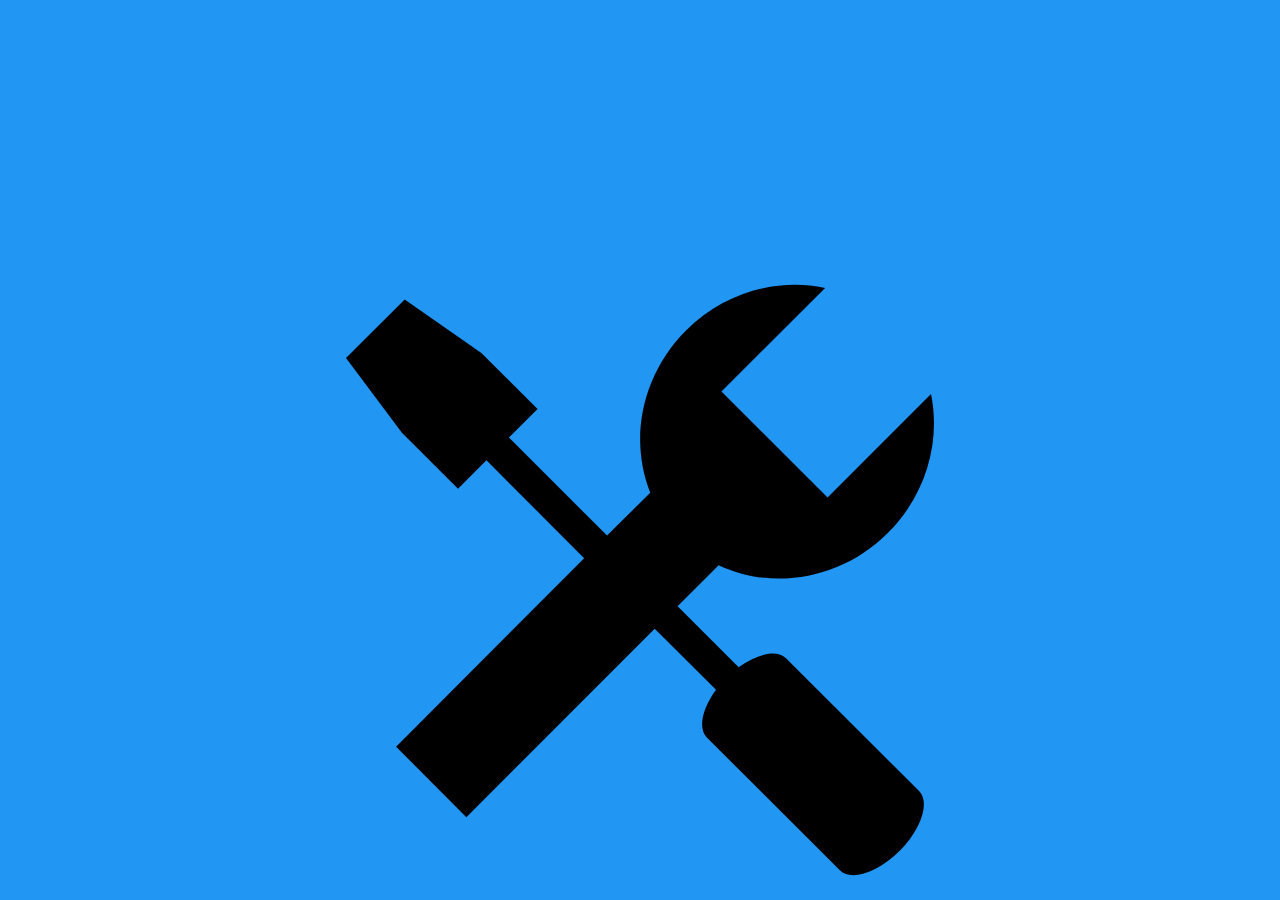
==== index.html @ 52cde38a "Add files via upload" ====
<!DOCTYPE html>
<html lang="zh-cn">
<head>
    <meta charset="UTF-8">
    <meta name="viewport" content="width=device-width, initial-scale=1.0">
    <meta http-equiv="X-UA-Compatible" content="ie=edge">
    <title>Kipicy的小站</title>
    <link rel="stylesheet" href="css/main.css">
    <script src="js/jquery-3.3.1.min.js"></script>
    <script src="js/vue.js"></script>
    <script src="js/config.js"></script>
</head>
<body sid="index">
    <iframe id="holdupifr"></iframe>
    
    <script src="js/main.js"></script>
</body>
</html>
---- css/main.css ----
html{
    width: 100%;height: 100%;
    font-family: Arial,Verdana,Tahoma,sans-serif,Helvetica;
    font-weight: 400;
    font-style: normal
}
body{
    width: 100%;height: 100%;
    margin: 0;
}

iframe{
    background-color: #424242;
}

iframe#holdupifr{
    width: 100%;height: 100%;
    position: fixed;top: 0;left: 0;
    z-index: 999999999;
    border: none;
    display: none;
}
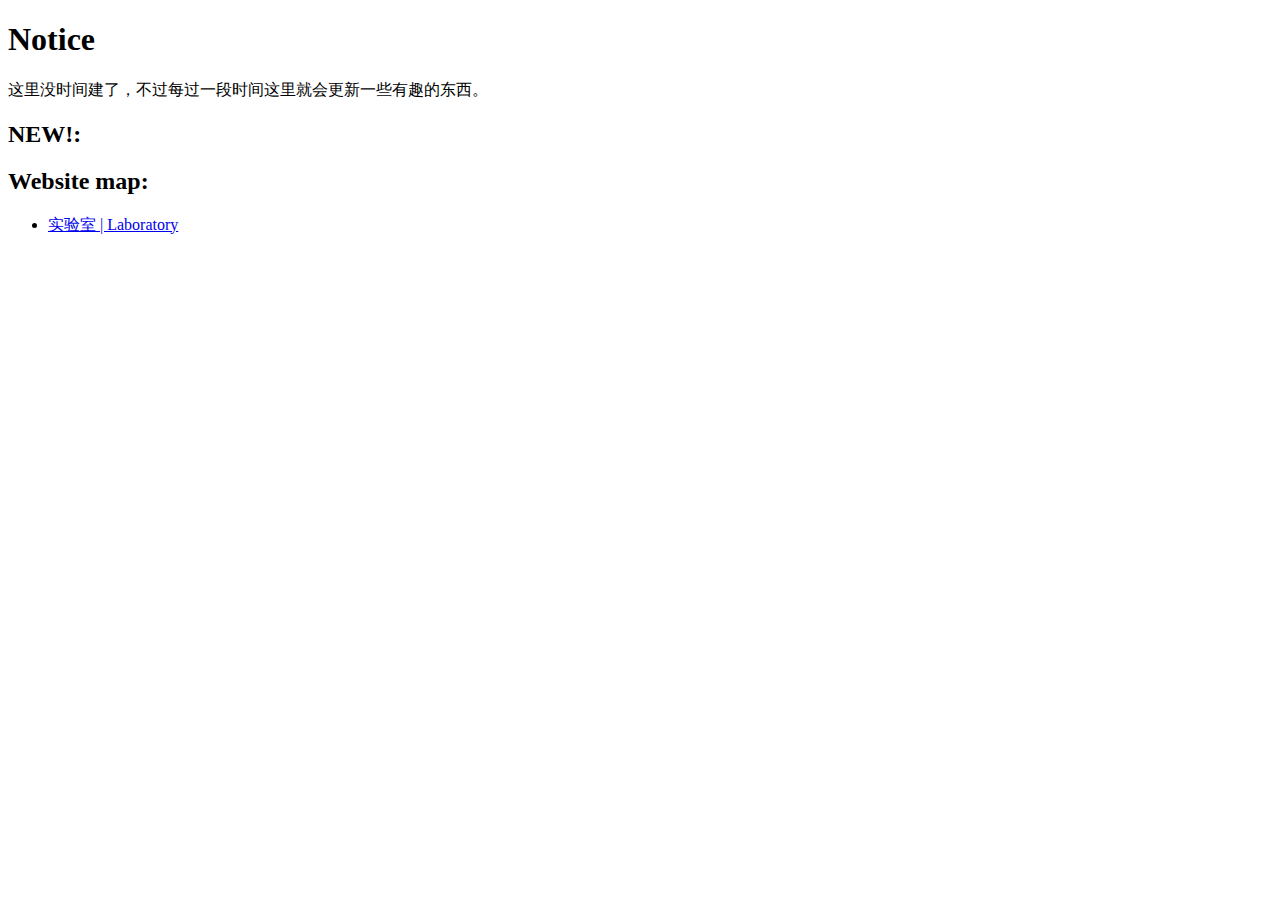
==== commit d16bb023: "Add files via upload" ====
--- a/index.html
+++ b/index.html
@@ -1,18 +1,22 @@
 <!DOCTYPE html>
-<html lang="zh-cn">
+<html lang="zh">
 <head>
     <meta charset="UTF-8">
     <meta name="viewport" content="width=device-width, initial-scale=1.0">
     <meta http-equiv="X-UA-Compatible" content="ie=edge">
-    <title>Kipicy的小站</title>
-    <link rel="stylesheet" href="css/main.css">
-    <script src="js/jquery-3.3.1.min.js"></script>
-    <script src="js/vue.js"></script>
-    <script src="js/config.js"></script>
+    <title>首页 | Suilta Pico's Website</title>
 </head>
-<body sid="index">
-    <iframe id="holdupifr"></iframe>
-    
+<body>
+    <h1>Notice</h1>
+    <p>这里没时间建了，不过每过一段时间这里就会更新一些有趣的东西。</p>
+    <h2>NEW!:</h2>
+    <ul id="new">
+        
+    </ul>
+    <h2>Website map:</h2>
+    <ul>
+        <li><a href="lab/">实验室 | Laboratory</a></li>
+    </ul>
     <script src="js/main.js"></script>
 </body>
 </html>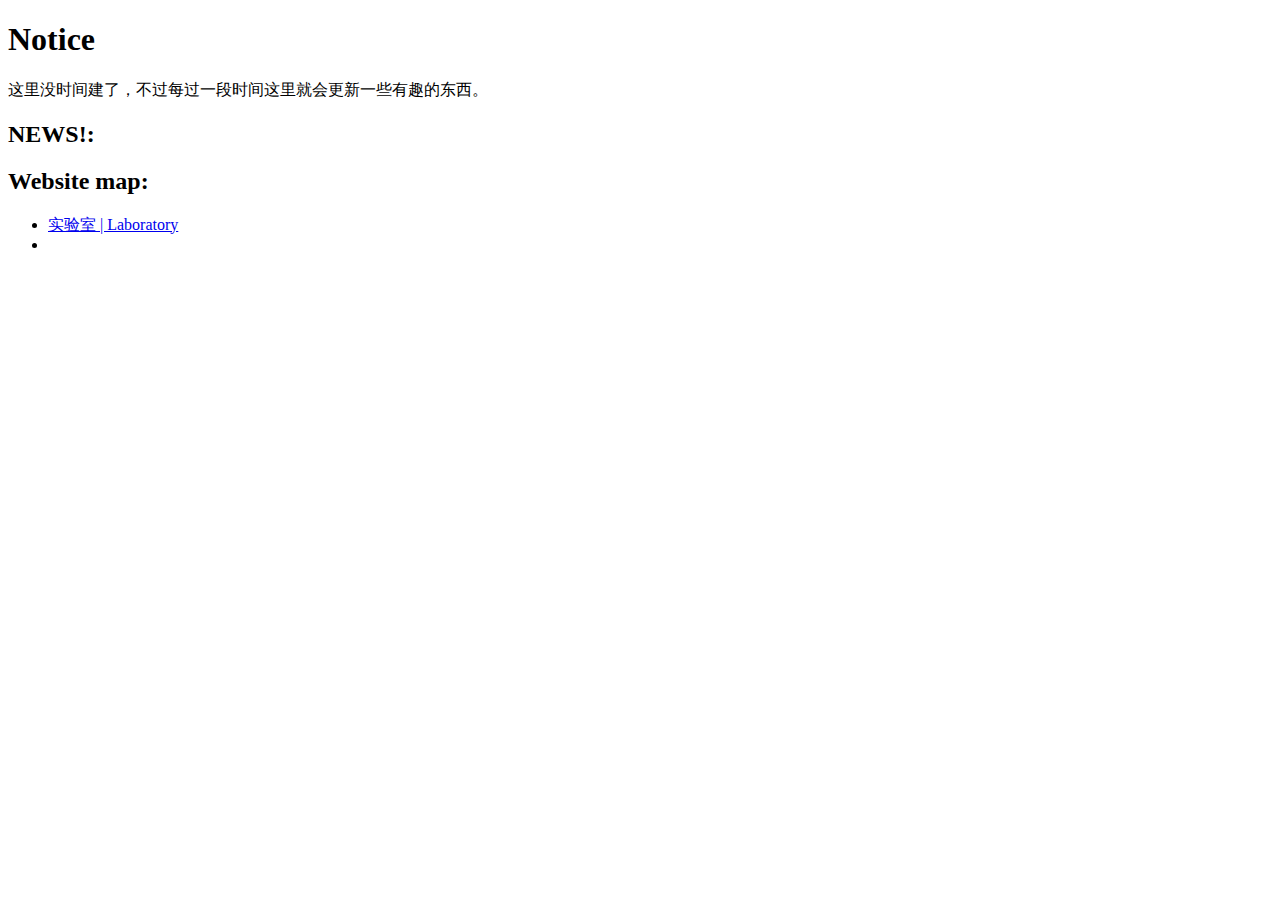
==== commit f595e84a: "Add files via upload" ====
--- a/index.html
+++ b/index.html
@@ -9,14 +9,16 @@
 <body>
     <h1>Notice</h1>
     <p>这里没时间建了，不过每过一段时间这里就会更新一些有趣的东西。</p>
-    <h2>NEW!:</h2>
-    <ul id="new">
+    <h2>NEWS!:</h2>
+    <ul id="news">
         
     </ul>
     <h2>Website map:</h2>
     <ul>
         <li><a href="lab/">实验室 | Laboratory</a></li>
+        <li><a href="article/news/2019/"></a></li>
     </ul>
     <script src="js/main.js"></script>
+    <script src="js/home.js"></script>
 </body>
 </html>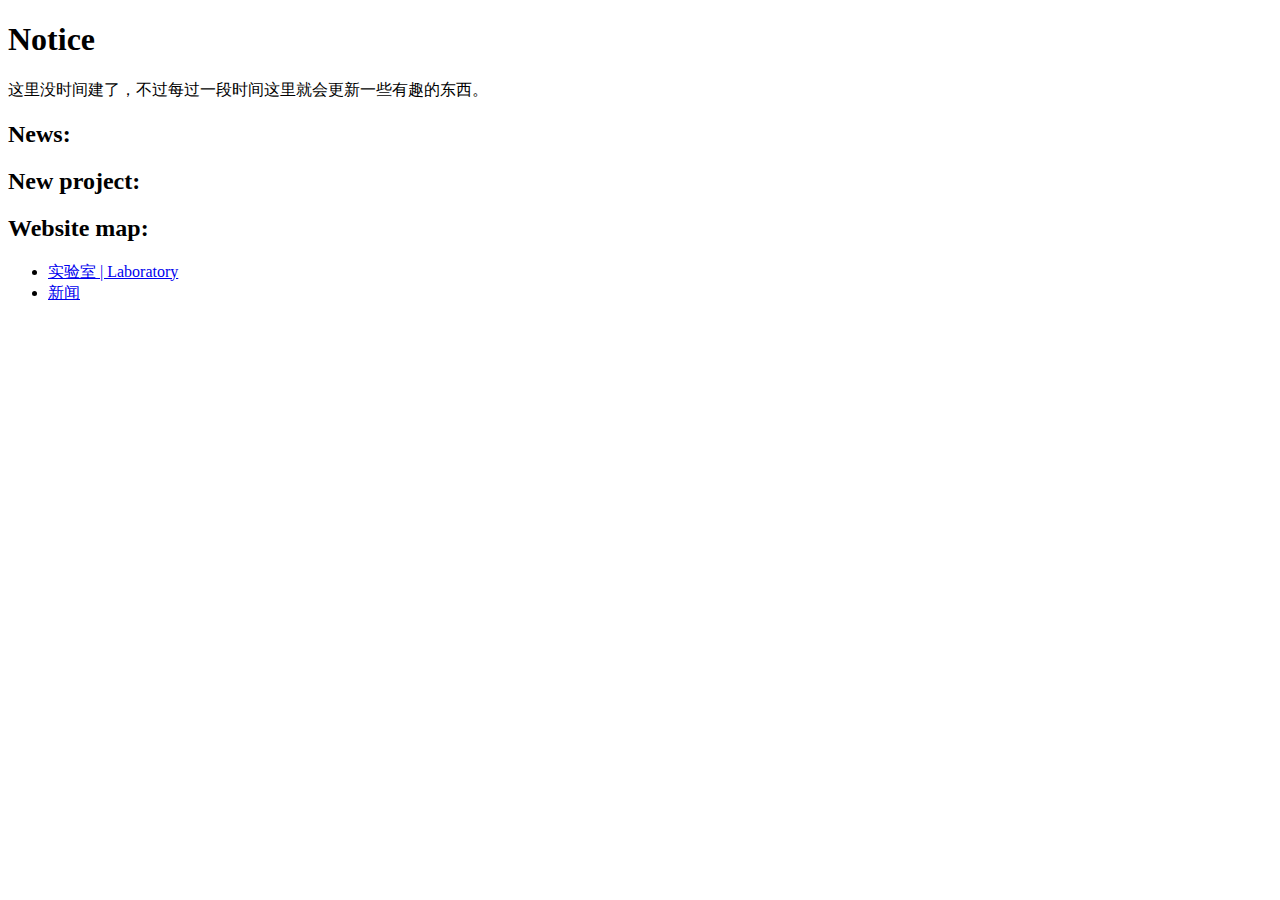
==== commit fd30bdb1: "Add files via upload" ====
--- a/index.html
+++ b/index.html
@@ -9,14 +9,18 @@
 <body>
     <h1>Notice</h1>
     <p>这里没时间建了，不过每过一段时间这里就会更新一些有趣的东西。</p>
-    <h2>NEWS!:</h2>
+    <h2>News:</h2>
     <ul id="news">
+        
+    </ul>
+    <h2>New project:</h2>
+    <ul id="newProject">
         
     </ul>
     <h2>Website map:</h2>
     <ul>
         <li><a href="lab/">实验室 | Laboratory</a></li>
-        <li><a href="article/news/2019/"></a></li>
+        <li><a href="article/news/">新闻</a></li>
     </ul>
     <script src="js/main.js"></script>
     <script src="js/home.js"></script>
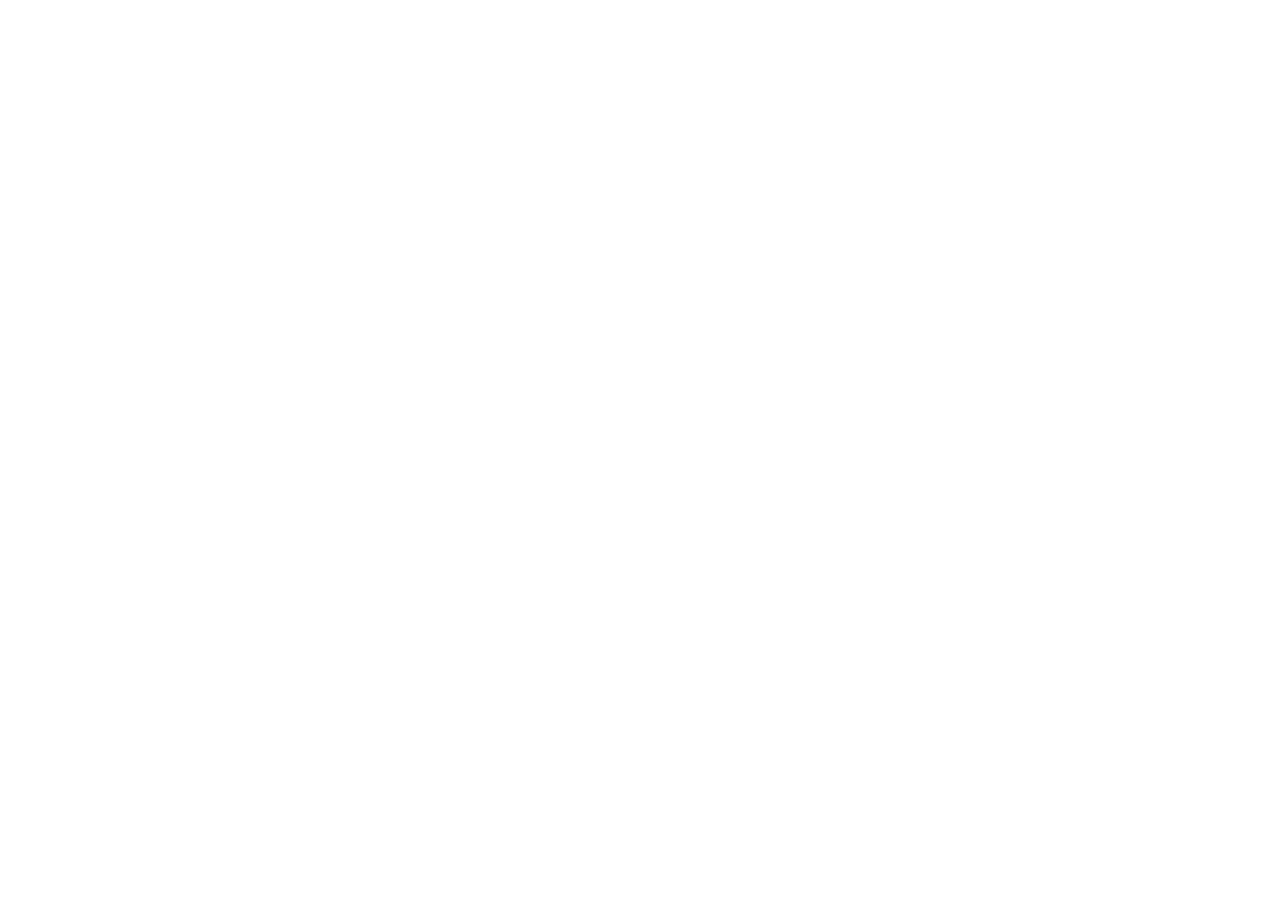
==== commit d1e95b06: "Add files via upload" ====
--- a/index.html
+++ b/index.html
@@ -7,22 +7,10 @@
     <title>首页 | Suilta Pico's Website</title>
 </head>
 <body>
-    <h1>Notice</h1>
-    <p>这里没时间建了，不过每过一段时间这里就会更新一些有趣的东西。</p>
-    <h2>News:</h2>
-    <ul id="news">
+    <div id="box">
         
-    </ul>
-    <h2>New project:</h2>
-    <ul id="newProject">
-        
-    </ul>
-    <h2>Website map:</h2>
-    <ul>
-        <li><a href="lab/">实验室 | Laboratory</a></li>
-        <li><a href="article/news/">新闻</a></li>
-    </ul>
+    </div>
+    <script src="js/spjax.mau.js"></script>
     <script src="js/main.js"></script>
-    <script src="js/home.js"></script>
 </body>
 </html>